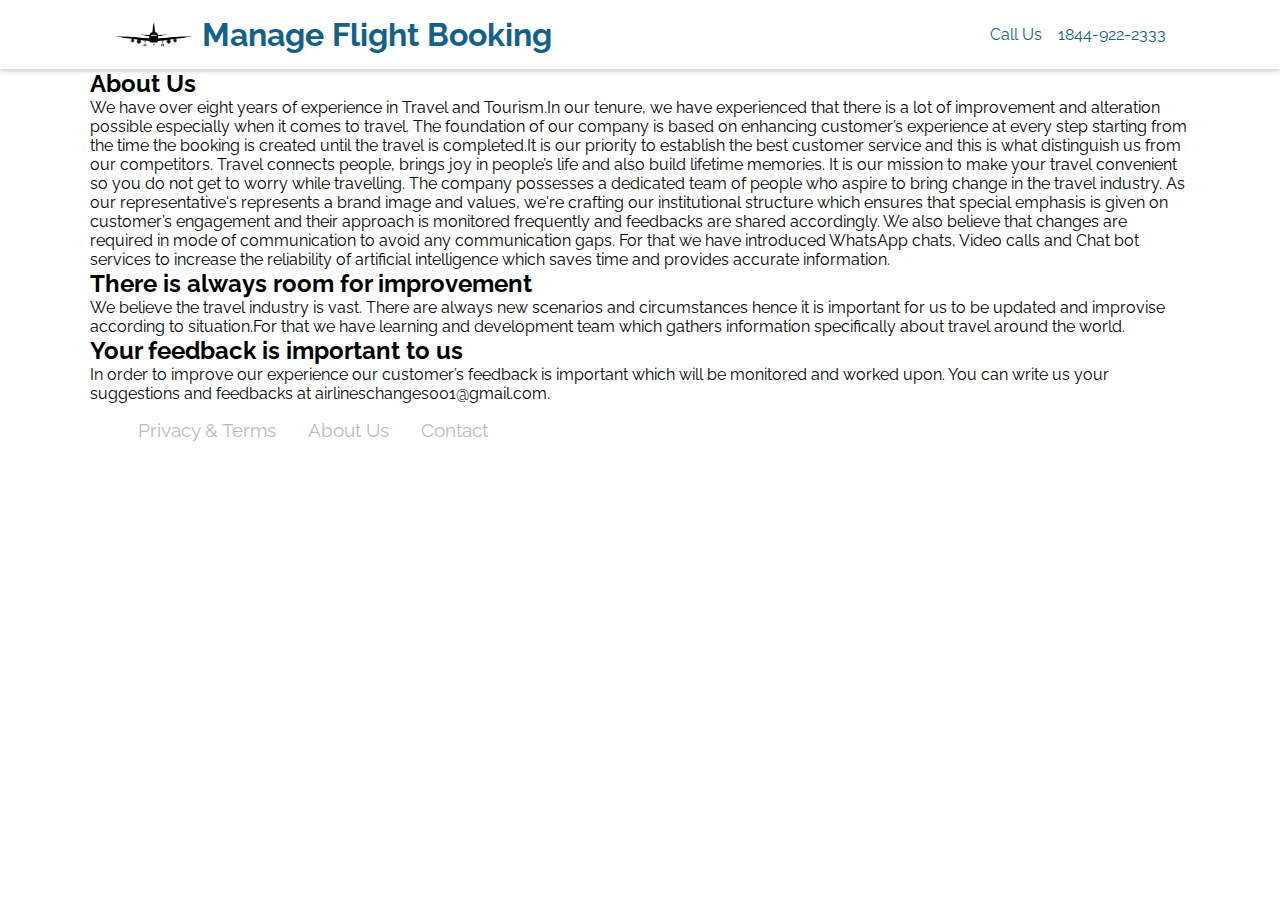
==== about.html @ 86d4040d "meta tags" ====
<!DOCTYPE html>
<html lang="en">
  <head>
    <meta charset="UTF-8" />
    <meta name="viewport" content="width=device-width, initial-scale=1.0" />
    <meta
      name="description"
      content="All Airline Changes. Cheap flight tickets, Cancellations and Refund, discounted fares. Book Your Airline Tickets to Any Destination Cheap, Easy & Flexible. Call us Now."
    />
    <meta
      name="keywords"
      content="airlines, booking, cancellations, refund, changes"
    />
    <title>
      Cheap Flight Tickets | Changes And Cancellations | Call 24x7 Support
      1844-922-2333
    </title>
    <link
      rel="icon"
      type="image/png"
      sizes="32x32"
      href="./img/favicon-32x32.png"
    />
    <link
      rel="icon"
      type="image/png"
      sizes="16x16"
      href="./img/favicon-16x16.png"
    />
    <link
      rel="stylesheet"
      href="https://pro.fontawesome.com/releases/v5.10.0/css/all.css"
      integrity="sha384-AYmEC3Yw5cVb3ZcuHtOA93w35dYTsvhLPVnYs9eStHfGJvOvKxVfELGroGkvsg+p"
      crossorigin="anonymous"
    />
    <link rel="stylesheet" href="./css/main.css" />
  </head>
  <body>
    <nav id="main-nav">
      <div class="container">
        <div class="nav-wrapper">
          <a href="/" class="logo"
            ><img src="./img/main-logo.png" alt="logo" />
            <h1>Manage Flight Booking</h1></a
          >
          <a href="tel:1844-922-2333"
            >Call Us<i class="fas fa-phone-alt"></i>1844-922-2333</a
          >
        </div>
      </div>
    </nav>
    <div class="container">
      <section class="terms">
        <div class="terms-wrapper">
          <!-- <h1>Terms and Conditions</h1> -->
          <div class="terms-content">
            <h2>About Us</h2>
            <p>
              We have over eight years of experience in Travel and Tourism.In
              our tenure, we have experienced that there is a lot of improvement
              and alteration possible especially when it comes to travel. The
              foundation of our company is based on enhancing customer’s
              experience at every step starting from the time the booking is
              created until the travel is completed.It is our priority to
              establish the best customer service and this is what distinguish
              us from our competitors. Travel connects people, brings joy in
              people’s life and also build lifetime memories. It is our mission
              to make your travel convenient so you do not get to worry while
              travelling. The company possesses a dedicated team of people who
              aspire to bring change in the travel industry. As our
              representative's represents a brand image and values, we're
              crafting our institutional structure which ensures that special
              emphasis is given on customer’s engagement and their approach is
              monitored frequently and feedbacks are shared accordingly. We also
              believe that changes are required in mode of communication to
              avoid any communication gaps. For that we have introduced WhatsApp
              chats, Video calls and Chat bot services to increase the
              reliability of artificial intelligence which saves time and
              provides accurate information.
            </p>
            <span class="break"></span>
            <h2>There is always room for improvement</h2>
            <p>
              We believe the travel industry is vast. There are always new
              scenarios and circumstances hence it is important for us to be
              updated and improvise according to situation.For that we have
              learning and development team which gathers information
              specifically about travel around the world.
            </p>
            <span class="break"></span>
            <h2>Your feedback is important to us</h2>
            <p>
              In order to improve our experience our customer’s feedback is
              important which will be monitored and worked upon. You can write
              us your suggestions and feedbacks at airlineschanges001@gmail.com.
            </p>
          </div>
        </div>
      </section>
    </div>
    <footer id="main-footer">
      <div class="container">
        <div class="footer-wrapper">
          <ul class="footer-links">
            <li><a href="./privacy.html">Privacy & Terms</a></li>
            <li><a href="./about.html">About Us</a></li>
            <li><a href="./contact.html">Contact</a></li>
          </ul>
          <ul class="social-icons">
            <li>
              <a href="#"><i class="fab fa-twitter"></i></a>
            </li>
            <li>
              <a href="#"><i class="fab fa-facebook-f"></i></a>
            </li>
            <li>
              <a href="#"><i class="fab fa-instagram"></i></a>
            </li>
          </ul>
        </div>
      </div>
    </footer>
  </body>
</html>
---- css/main.css ----
@import url("https://fonts.googleapis.com/css2?family=Raleway&display=swap");
* {
  padding: 0;
  margin: 0;
  box-sizing: border-box; }

body {
  font-family: "Raleway", sans-serif; }

.container {
  max-width: 1100px;
  margin: 0 auto; }

a {
  text-decoration: none; }

#main-nav {
  box-shadow: 0 2px 5px #ccc; }
  #main-nav .nav-wrapper {
    position: sticky;
    width: 100%;
    display: flex;
    justify-content: space-between;
    align-items: center; }
    #main-nav .nav-wrapper a {
      margin: 0 1rem;
      color: #136188;
      padding: 1rem 0.5rem;
      display: flex;
      align-items: center;
      gap: 0.5rem; }
      #main-nav .nav-wrapper a > img {
        width: 80px; }
      #main-nav .nav-wrapper a :hover {
        color: #0b405a; }

.showcase {
  display: flex;
  flex-direction: column;
  justify-content: center;
  align-items: center;
  padding: 4rem; }
  .showcase > h1 {
    font-weight: bold;
    color: #136188;
    line-height: 1.5;
    font-size: 3.5rem; }
  .showcase > a {
    margin: 1rem 0;
    padding: 0.8rem 1.5rem;
    color: #fff;
    background-color: #136188;
    border-radius: 3px;
    box-shadow: 0 5px 5px #ccc;
    font-size: 1.3rem; }
    .showcase > a:hover {
      background-color: #0b405a; }

.showcase2 {
  padding: 0 4rem 4rem 4rem !important; }

.airlines-logo {
  margin: 0 2rem; }
  .airlines-logo ul {
    display: flex;
    justify-content: center;
    align-items: center;
    gap: 1rem;
    flex-wrap: wrap;
    list-style: none; }
    .airlines-logo ul > li {
      display: flex;
      flex-direction: column;
      justify-content: center;
      align-items: center;
      font-size: 0.6rem;
      color: #0b405a; }
      .airlines-logo ul > li img {
        width: 200px; }

.services {
  margin: 4rem 1rem; }
  .services .services-intro {
    text-align: center; }
    .services .services-intro h1 {
      font-size: 1.6rem;
      color: #136188; }
  .services .services-content > ul {
    margin: 3rem 0;
    list-style: none;
    display: flex;
    flex-wrap: wrap;
    justify-content: center;
    gap: 2rem; }
    .services .services-content > ul > li {
      width: 45%;
      display: flex;
      gap: 1rem;
      align-items: center; }
      .services .services-content > ul > li i {
        font-size: 5rem;
        width: 100px;
        text-align: center;
        color: #136188; }
      .services .services-content > ul > li .list-content h2 {
        font-size: 1.2rem;
        color: #136188; }
      .services .services-content > ul > li .list-content > ul {
        list-style: none; }
        .services .services-content > ul > li .list-content > ul li {
          display: flex;
          align-items: center;
          gap: 0.5rem; }
          .services .services-content > ul > li .list-content > ul li .bullet-circle {
            display: inline-block;
            width: 5px;
            height: 5px;
            border-radius: 50%;
            background-color: #136188; }

#main-footer .footer-wrapper {
  display: flex;
  justify-content: space-between;
  align-items: center;
  font-size: 1.2rem;
  flex-wrap: wrap; }
  #main-footer .footer-wrapper > ul {
    margin: 0 2rem;
    list-style: none;
    display: flex; }
    #main-footer .footer-wrapper > ul a {
      color: #b7bcbf; }
      #main-footer .footer-wrapper > ul a:hover {
        color: #777; }
    #main-footer .footer-wrapper > ul li {
      padding: 1rem; }

@media (max-width: 500px) {
  #main-nav .nav-wrapper a > h1 {
    display: none; }
  .services .services-content > ul > li {
    width: 100%; }
  .showcase {
    text-align: center;
    padding: 3rem; }
    .showcase h1 {
      line-height: 1.2;
      font-size: 3rem; }
  .airlines-logo > ul > li img {
    width: 70%; }
  #main-footer .footer-wrapper {
    font-size: 1rem;
    flex-direction: column; }
    #main-footer .footer-wrapper .social-icons {
      order: 1;
      font-size: 1.2rem; }
    #main-footer .footer-wrapper .footer-links {
      order: 2; } }
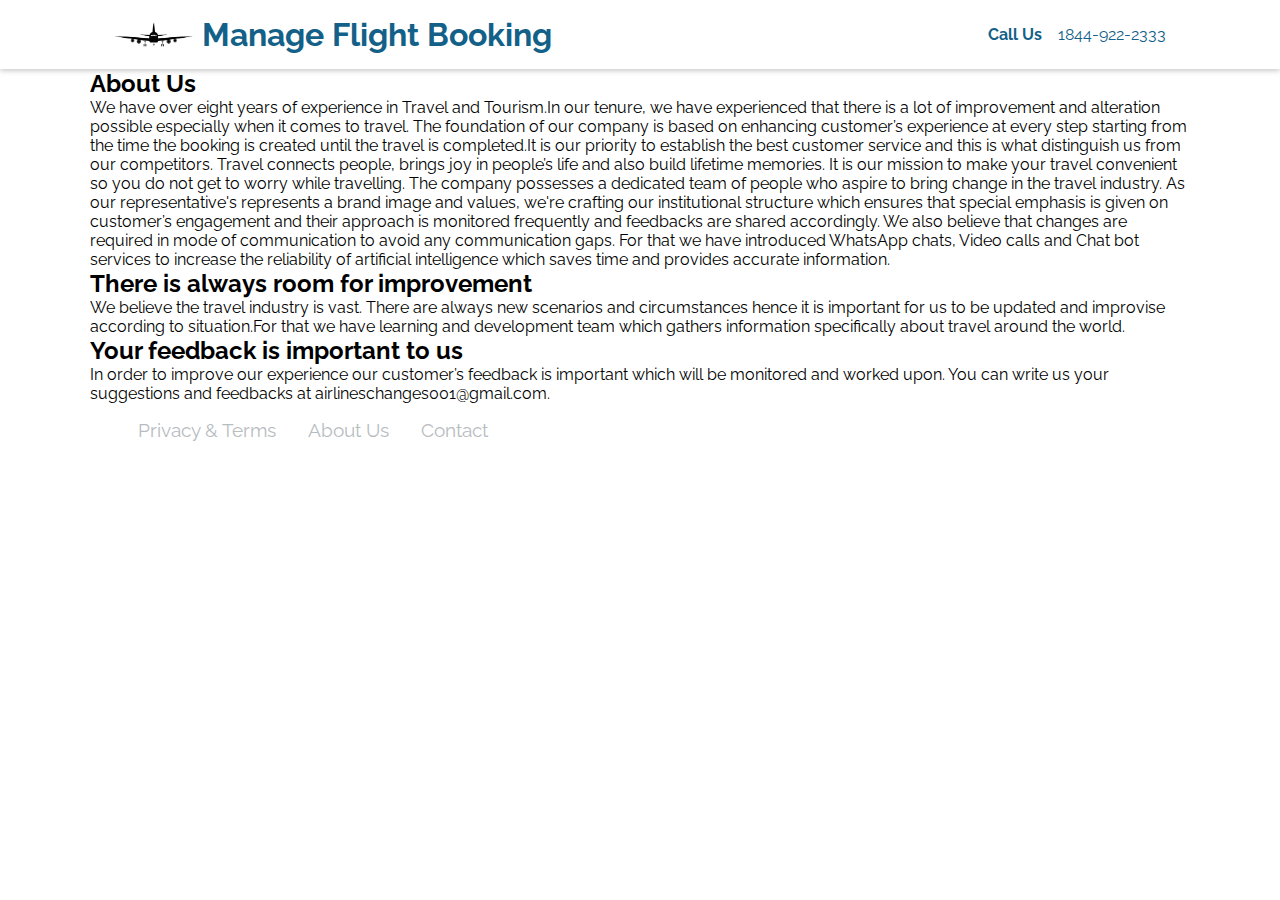
==== commit eae978b8: "analytic update" ====
--- a/about.html
+++ b/about.html
@@ -5,15 +5,14 @@
     <meta name="viewport" content="width=device-width, initial-scale=1.0" />
     <meta
       name="description"
-      content="All Airline Changes. Cheap flight tickets, Cancellations and Refund, discounted fares. Book Your Airline Tickets to Any Destination Cheap, Easy & Flexible. Call us Now."
+      content="All Airline Changes. Cheap flight tickets, Cancellations and Refund, discounted fares. Book Your Airline Tickets to Any Destination Cheap, Easy & Flexible. Call 1844-922-2333"
     />
     <meta
       name="keywords"
       content="airlines, booking, cancellations, refund, changes"
     />
     <title>
-      Cheap Flight Tickets | Changes And Cancellations | Call 24x7 Support
-      1844-922-2333
+      About |Cheap Flight Tickets, Changes And Cancellations | 1844-922-2333
     </title>
     <link
       rel="icon"
@@ -34,6 +33,20 @@
       crossorigin="anonymous"
     />
     <link rel="stylesheet" href="./css/main.css" />
+    <!-- Global site tag (gtag.js) - Google Analytics -->
+    <script
+      async
+      src="https://www.googletagmanager.com/gtag/js?id=UA-180706995-1"
+    ></script>
+    <script>
+      window.dataLayer = window.dataLayer || [];
+      function gtag() {
+        dataLayer.push(arguments);
+      }
+      gtag("js", new Date());
+
+      gtag("config", "UA-180706995-1");
+    </script>
   </head>
   <body>
     <nav id="main-nav">
@@ -44,7 +57,8 @@
             <h1>Manage Flight Booking</h1></a
           >
           <a href="tel:1844-922-2333"
-            >Call Us<i class="fas fa-phone-alt"></i>1844-922-2333</a
+            ><h4>Call Us</h4>
+            <i class="fas fa-phone-alt"></i>1844-922-2333</a
           >
         </div>
       </div>
